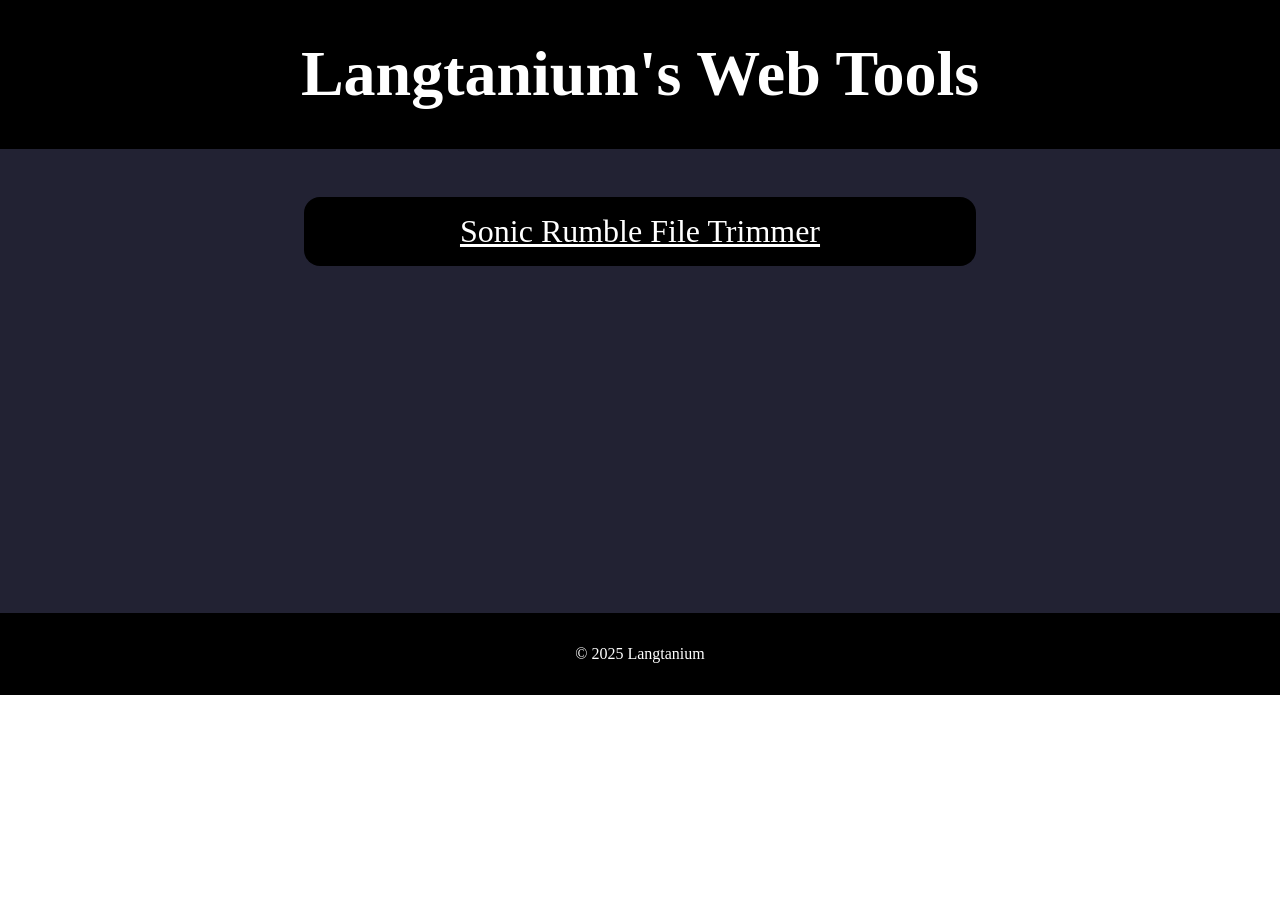
==== index.html @ 7a6d5517 "Added files Added files for the first web tool." ====
<!DOCTYPE html>
<html lang="en">
<head>
    <meta charset="UTF-8">
    <meta name="viewport" content="width=device-width, initial-scale=1.0">
    <title>Langtanium's Web Tools</title>
    <link rel="stylesheet" href="./css/base.css">
</head>
<body>
    <header>
        <h1><a href="./index.html">Langtanium's Web Tools</a></h1>
    </header>
    <main>
        <div class="processor-link">
            <a href="./file_processor/?game=sonicRumble">Sonic Rumble File Trimmer</a>
        </div>
        <!--<div class="processor-link">
            <a href="./file_finder/">Json File Finder</a>
        </div>
        <div class="processor-link">
            <a href="./pack_obfuscator/">MC Pack Obfuscator</a>
        </div>-->
    </main>
    <footer>
        <p>&copy; 2025 Langtanium</p>
    </footer>
</body>
</html>
---- css/base.css ----
body {
    margin: 0;
    padding: 0;
    font-size: 1rem;
}

header {
    margin: auto;
    padding: 1rem;
    text-align: center;
    background-color: #000;
}

header h1 a {
    font-size: 4rem;
    color: #fff;
    text-decoration: none;
}

#game-info {
    margin: auto;
    width: 100%;
    max-width: 640px;
    text-align: center;
}

#game-info h2 {
    margin: 1rem auto;
    font-size: 3rem;
}

main {
    padding: 2rem;
    min-height: 400px;
    color: #fff;
    background-color: #223;
}

.processor-link {
    margin: 1rem auto;
    padding: 1rem;
    width: 100%;
    max-width: 640px;
    background-color: #000;
    text-align: center;
    border-radius: 1rem;
}

.processor-link a {
    text-align: center;
    font-size: 2rem;
    color: #fff;
    transition: all 0.3s ease-in-out;
}

.processor-link a:hover {
    color: #223;
    transition: all 0.3s e
}

form {
    margin: auto;
    padding: 2rem;
    width: 100%;
    max-width: 640px;
    box-sizing: border-box;
    background-color: #000;
    border-radius: 1rem;
}

input {
    display: none;
}

#search {
    display: block;
    margin: 1rem auto auto auto;
    padding: 1rem;
    width: 100%;
    box-sizing: border-box;
    font-size: 2rem;
    border: 0;
    border-radius: 1rem;
}

.custom-file-input {
    display: block;
    margin: auto;
    padding: 1rem;
    width: 100%;
    box-sizing: border-box;
    font-size: 2rem;
    text-align: center;
    background-color: #223;
    border-radius: 1rem;
    cursor: pointer;
    transition: all 0.3s ease-in-out;
}

.custom-file-input:hover {
    color: #223;
    background-color: #fff;
    transition: all 0.3s ease-in-out;
}

.custom-file-input:last-of-type {
    margin-top: 1rem;
}

.file-downloads {
    margin: auto;
    width: 100%;
    max-width: 540px;
    font-size: 1rem;
    text-align: center;
}

.file-downloads p {
    margin: 1rem auto;
    padding: 0.5rem;
    background-color: #000;
    border-radius: 0.5rem;
    animation: processAppear 0.2s ease-in-out;
}

.link a {
    display: block;
    margin: 1rem auto;
    padding: 1rem;
    color: #fff;
    font-size: 2rem;
    text-decoration: none;
    background-color: #000;
    border-radius: 1rem;
    transition: all 0.3s ease-in-out;
}

.link a:hover {
    color: #223;
    background-color: #fff;
    transition: all 0.3s ease-in-out;
}

footer {
    padding: 1rem;
    text-align: center;
    color: #fff;
    background-color: #000;
}

@keyframes processAppear {
    0% {
        transform: translate(0, -2rem) scale(1, 0);
    }
    100% {
        transform: translate(0, 0) scale(1, 1);
    }
}
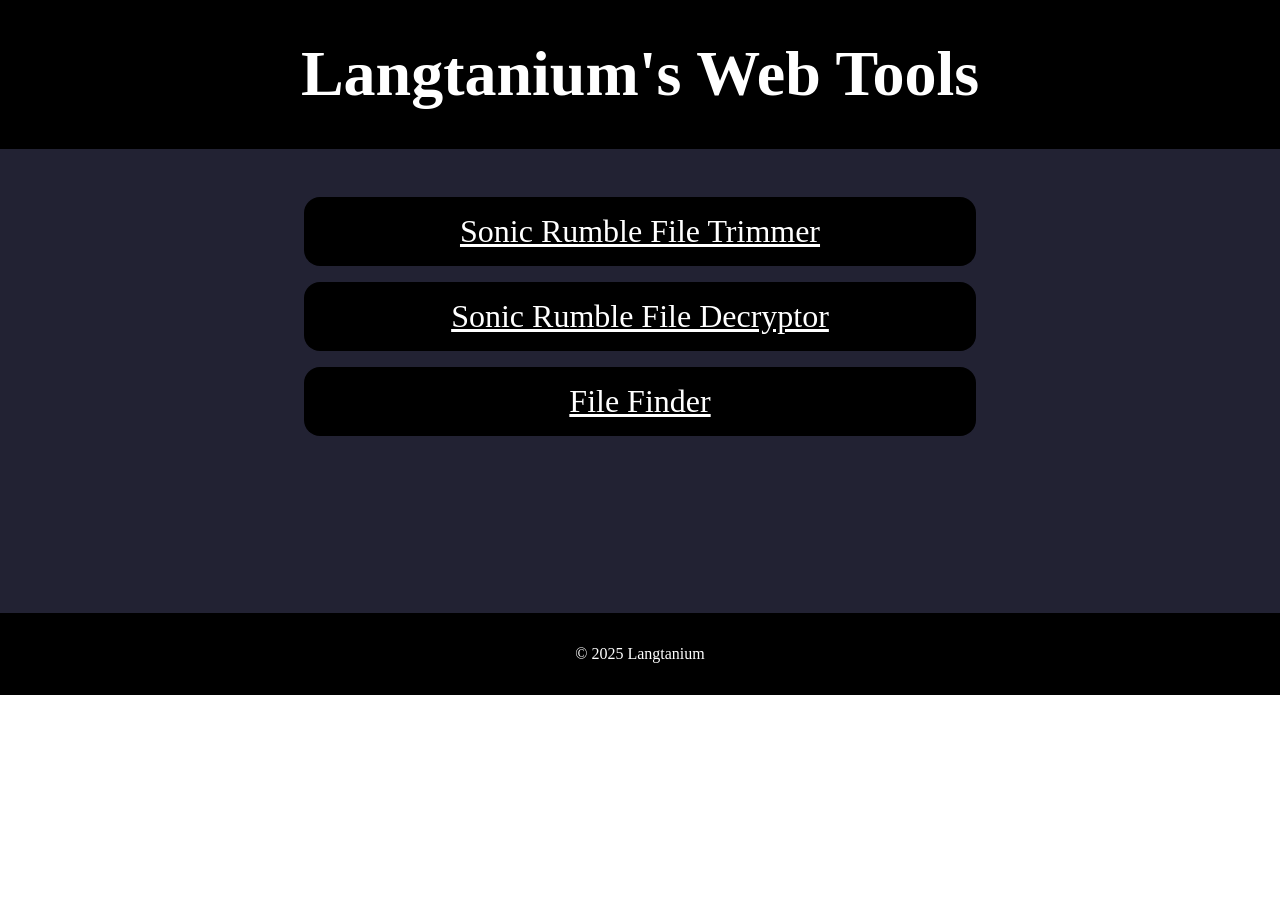
==== commit ef2b3f56: "Added new tools Added new tool for decrypting files and added File Finder tool to list." ====
--- a/index.html
+++ b/index.html
@@ -12,12 +12,15 @@
     </header>
     <main>
         <div class="processor-link">
-            <a href="./file_processor/?game=sonicRumble">Sonic Rumble File Trimmer</a>
+            <a href="./file_processor/?game=sonicRumbleTrim">Sonic Rumble File Trimmer</a>
+        </div>
+        <div class="processor-link">
+            <a href="./file_processor/?game=sonicRumbleDecrypt">Sonic Rumble File Decryptor</a>
+        </div>
+        <div class="processor-link">
+            <a href="./file_finder/">File Finder</a>
         </div>
         <!--<div class="processor-link">
-            <a href="./file_finder/">Json File Finder</a>
-        </div>
-        <div class="processor-link">
             <a href="./pack_obfuscator/">MC Pack Obfuscator</a>
         </div>-->
     </main>
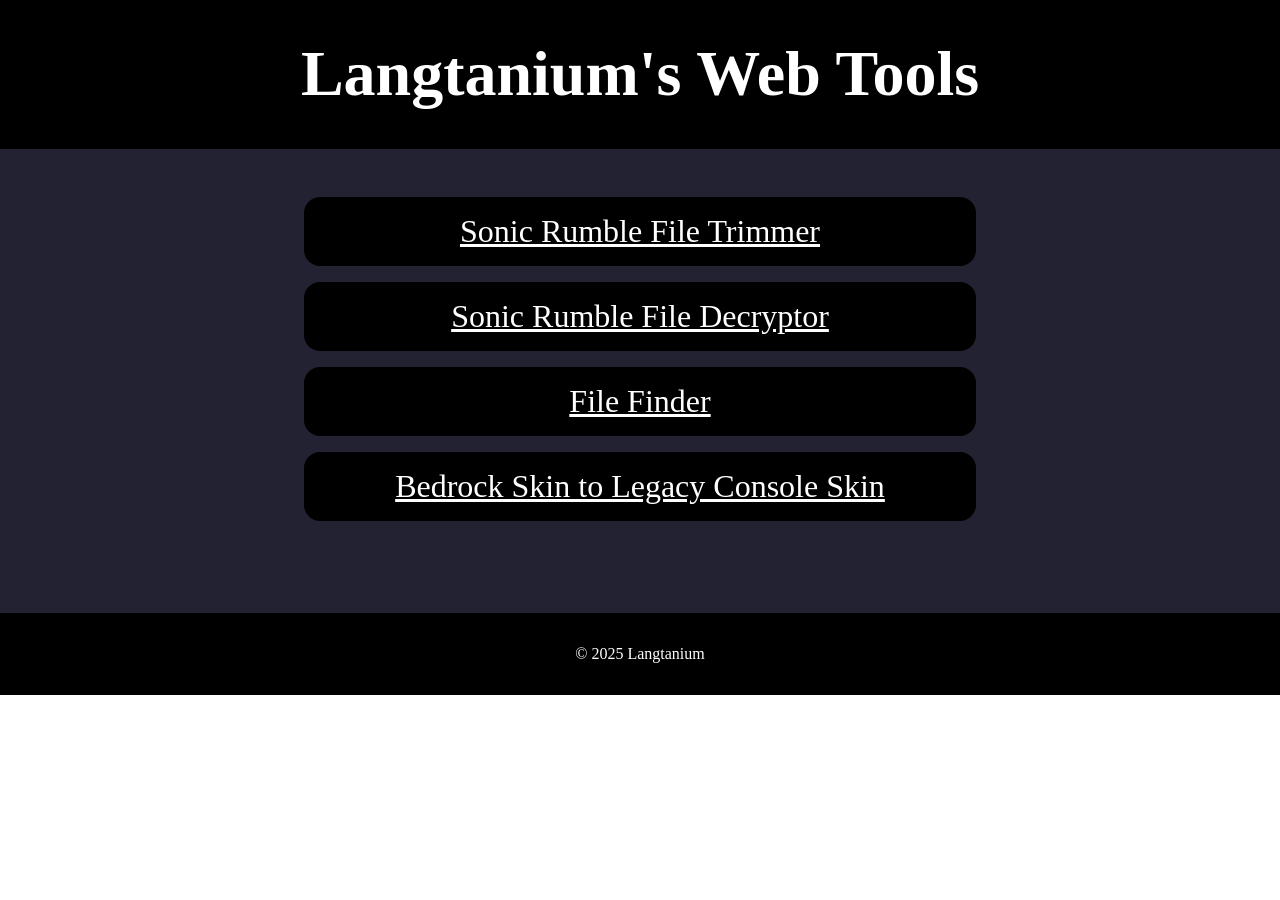
==== commit 5c928419: "Added a tool for converting Minecraft skins Added a tool to convert Bedrock skins to Legacy Console " ====
--- a/index.html
+++ b/index.html
@@ -20,6 +20,9 @@
         <div class="processor-link">
             <a href="./file_finder/">File Finder</a>
         </div>
+        <div class="processor-link">
+            <a href="./bedrock2legacy">Bedrock Skin to Legacy Console Skin</a>
+        </div>
         <!--<div class="processor-link">
             <a href="./pack_obfuscator/">MC Pack Obfuscator</a>
         </div>-->
